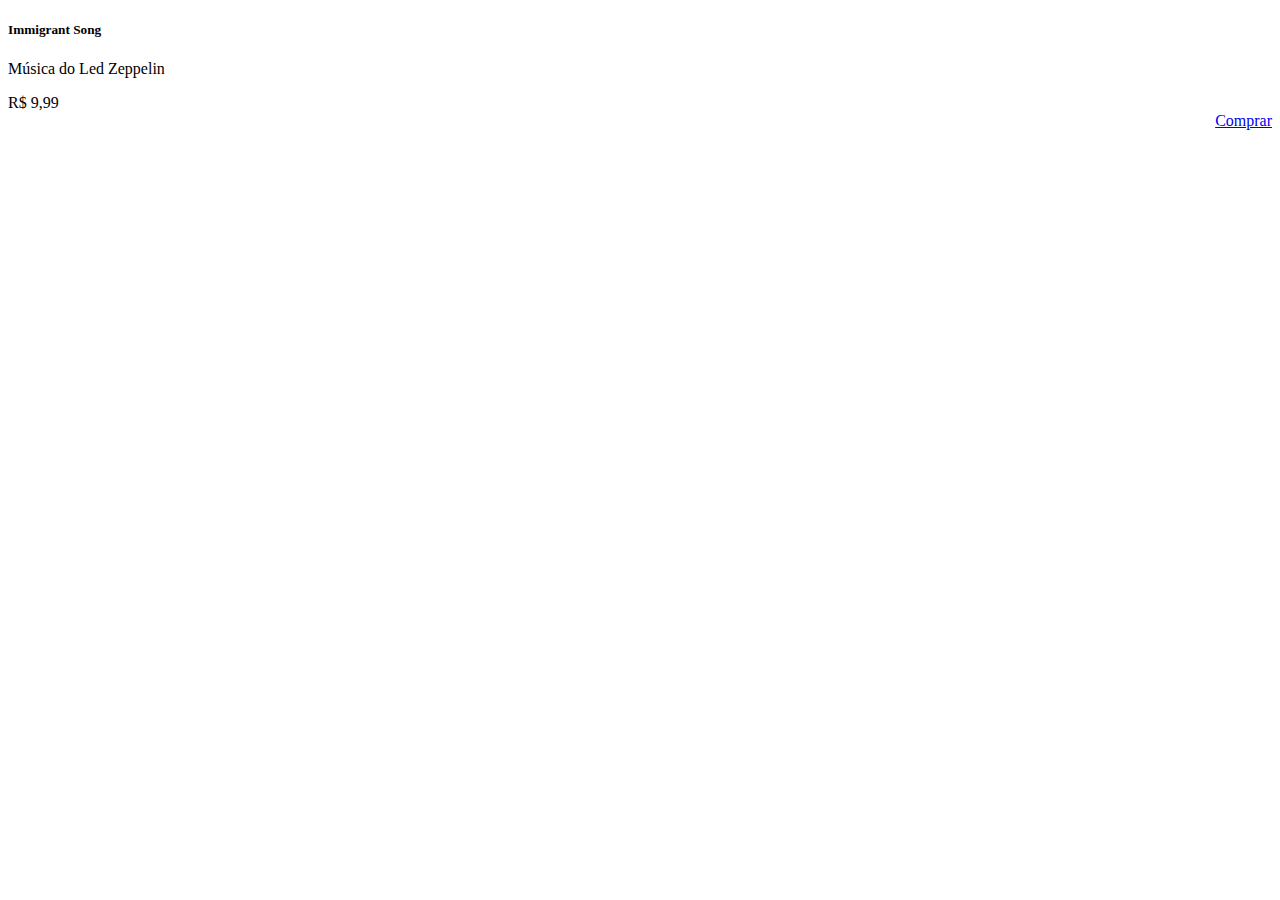
==== src/main/resources/templates/index.html @ 05f2f7b0 "View templates, controller and related tests." ====
<!DOCTYPE HTML>
<html xmlns:th="http://www.thymeleaf.org">
<head th:include="header :: header"></head>
<body>
	<div th:include="header :: header-bar"></div>

	<div class="container">
		<div class="card-deck">
			<div class="card col-sm-6 col-md-4 card-responsive product-card">
				<div class="card-body">
					<h5 class="card-title">Immigrant Song</h5>
					<p class="card-text">Música do Led Zeppelin</p>
				</div>
				<div class="card-footer">
					<div class="row align-items-center">
						<div class="col-6">R$ 9,99</div>
						<div class="col-6" style="text-align: right">
							<a href="/shopping-cart" class="btn btn-primary" role="button">Comprar</a>
						</div>
					</div>
				</div>
			</div>
		</div>
	</div>
</body>
</html>
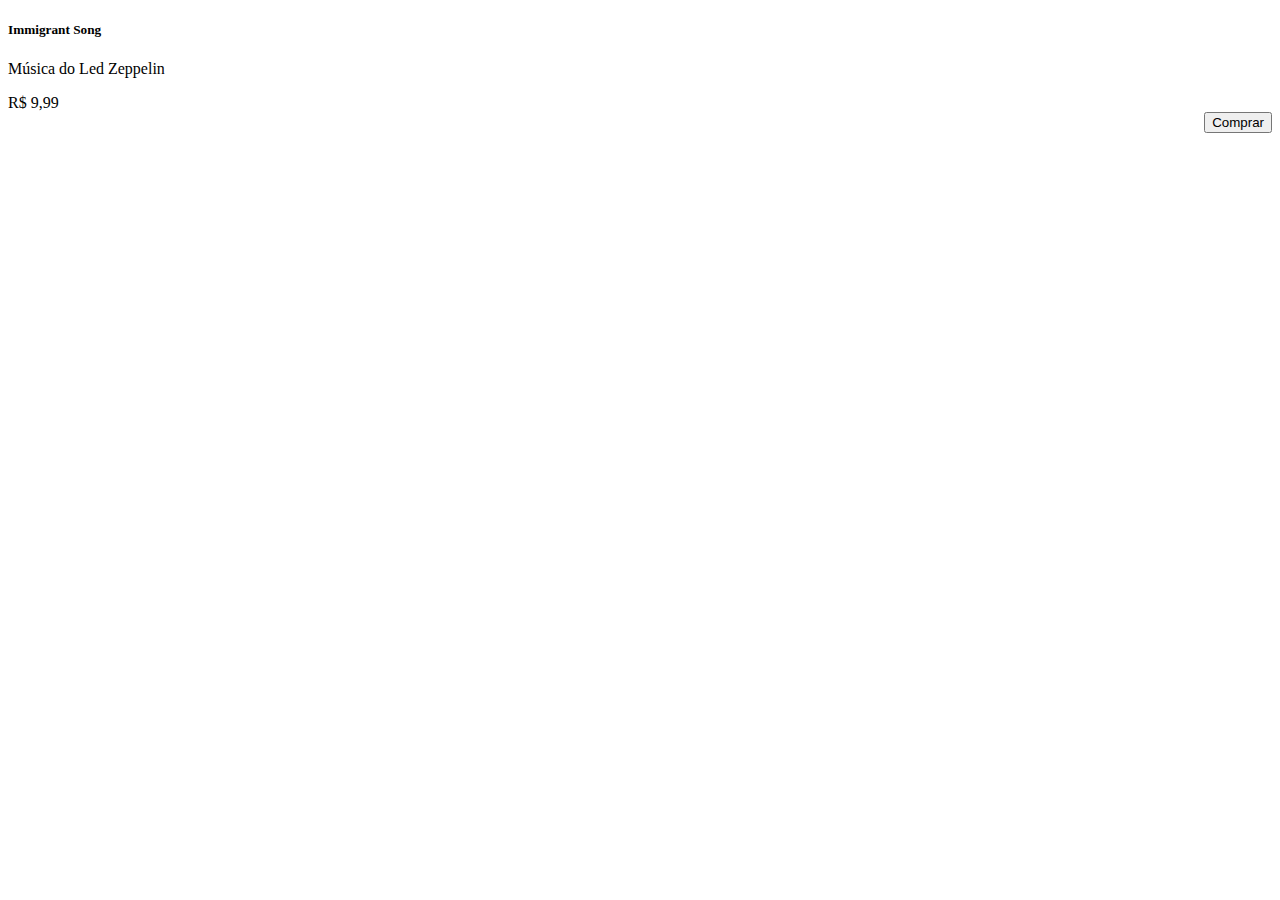
==== commit 659cbe81: "Shopping cart feature" ====
--- a/src/main/resources/templates/index.html
+++ b/src/main/resources/templates/index.html
@@ -6,16 +6,16 @@
 
 	<div class="container">
 		<div class="card-deck">
-			<div class="card col-sm-6 col-md-4 card-responsive product-card">
+			<div th:each="product : ${products}" class="card col-sm-6 col-md-4 card-responsive product-card">
 				<div class="card-body">
-					<h5 class="card-title">Immigrant Song</h5>
-					<p class="card-text">Música do Led Zeppelin</p>
+					<h5 class="card-title" th:text="${product.name}">Immigrant Song</h5>
+					<p class="card-text" th:text="${product.description}">Música do Led Zeppelin</p>
 				</div>
 				<div class="card-footer">
 					<div class="row align-items-center">
-						<div class="col-6">R$ 9,99</div>
+						<div class="col-6" th:text="'R$ ' + ${#numbers.formatDecimal(product.price,1,2,'COMMA')}">R$ 9,99</div>
 						<div class="col-6" style="text-align: right">
-							<a href="/shopping-cart" class="btn btn-primary" role="button">Comprar</a>
+							<form action="/shopping-cart" th:action="@{'/shopping-cart/add/' + ${product.id}}" method="post"><input type="submit" class="btn btn-primary" role="button" value="Comprar"/></form>
 						</div>
 					</div>
 				</div>
